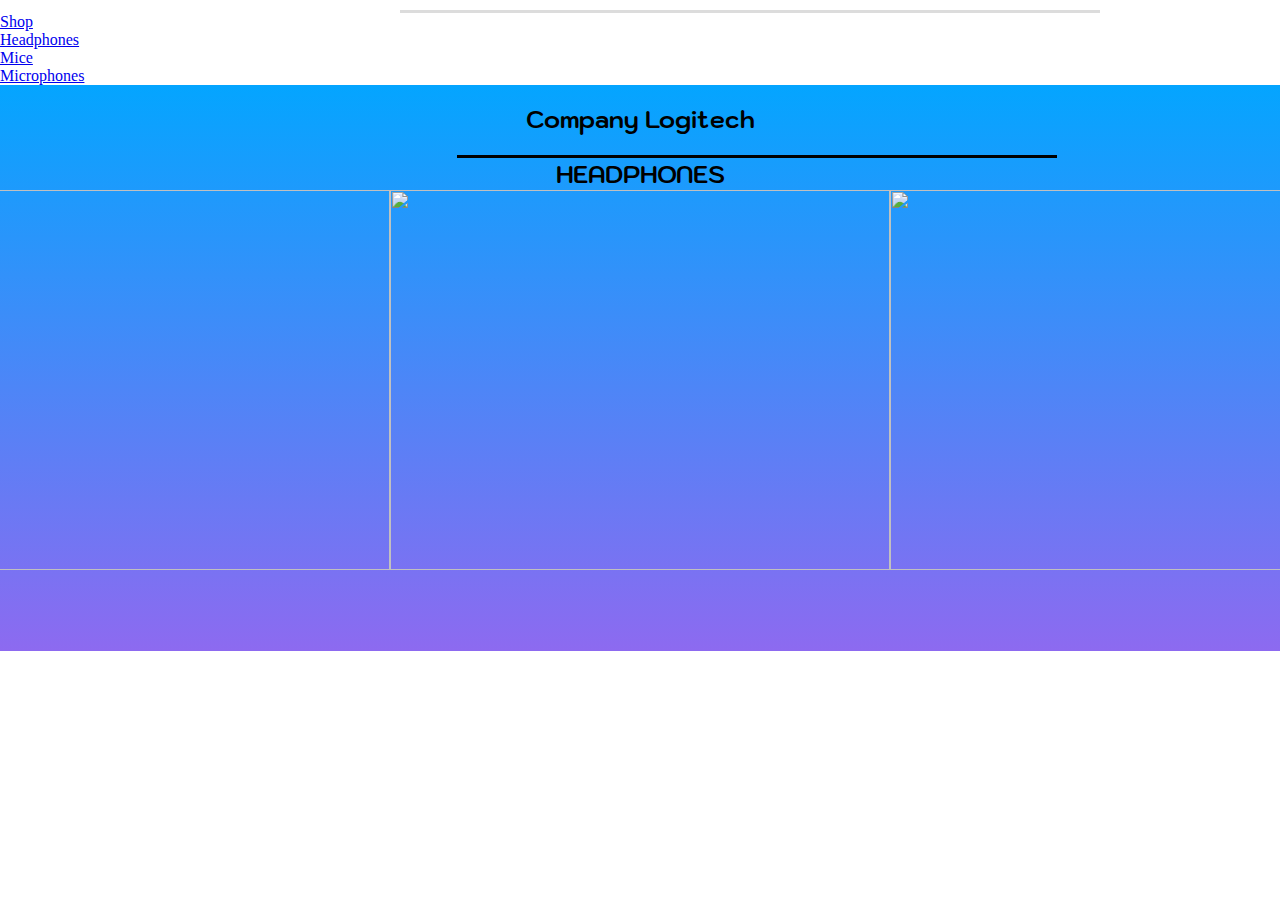
==== Headphones.html @ 4823dd05 "Add files via upload" ====
<!DOCTYPE html>
<html lang="en">
<head>
    <meta charset="UTF-8">
    <meta name="viewport" content="width=device-width, initial-scale=1.0">
    <title>Gaming Headsets, Wireless Headphones, Earphones | Logitech G</title>
    <link rel="stylesheet" href="css/headphones.css">
    <link rel="shortcut icon" href="ico/logitech_logo_icon_181377.png" type="image/x-icon">
    <link href="https://cdn.jsdelivr.net/npm/bootstrap@5.3.0/dist/css/bootstrap.min.css" rel="stylesheet" integrity="sha384-9ndCyUaIbzAi2FUVXJi0CjmCapSmO7SnpJef0486qhLnuZ2cdeRhO02iuK6FUUVM" crossorigin="anonymous">
    <link rel="preconnect" href="https://fonts.googleapis.com">
    <link rel="preconnect" href="https://fonts.gstatic.com" crossorigin>
    <link href="https://fonts.googleapis.com/css2?family=Kodchasan:wght@200;600&display=swap" rel="stylesheet">
</head>
<body>
    <div id="dd">
    </div>
    <header class="d-flex justify-content-center py-3">
        <ul class="nav nav-pills">
            <li class="nav-item">
                <a href="index.html" class="nav-link">Shop</a>
            </li>
            <li class="nav-item">
                <a href="Headphones.html" class="nav-link active" aria-current="page">Headphones</a>
            </li>
            <li class="nav-item">
                <a href="Mice.html" class="nav-link">Mice</a>
            </li>
            <li class="nav-item">
                <a href="Microphones.html" class="nav-link">Microphones</a>
            </li>
        </ul>
    </header>
    <main>
        <div id="ddd">
            <br>
            <h2 class="txtt">Company Logitech</h2>
            <div id="dd2">
            </div>
            <h2 class="txtt">HEADPHONES</h2>
            <div class="klac">
                <img class="karta" src="https://resource.logitechg.com/w_692,c_lpad,ar_4:3,q_auto,f_auto,dpr_1.0/d_transparent.gif/content/dam/gaming/en/products/pro-x-2-lightspeed/gallery/gallery-1-pro-x-2-lightspeed-gaming-headset-black.png?v=1">
                <img class="karta" src="https://resource.logitechg.com/w_386,ar_1.0,c_limit,f_auto,q_auto,dpr_2.0/d_transparent.gif/content/dam/gaming/en/products/shroud/shroud-prox-gallery-1.png?v=1">
                <img class="karta" src="https://resource.logitechg.com/w_386,ar_1.0,c_limit,f_auto,q_auto,dpr_2.0/d_transparent.gif/content/dam/gaming/en/products/fits/gallery/gallery-1-white.png?v=1">
            </div>
        </div><br><br>
    </main>
    <script src="https://cdn.jsdelivr.net/npm/bootstrap@5.3.0/dist/js/bootstrap.bundle.min.js" integrity="sha384-geWF76RCwLtnZ8qwWowPQNguL3RmwHVBC9FhGdlKrxdiJJigb/j/68SIy3Te4Bkz" crossorigin="anonymous"></script>
</body>
</html>
---- css/headphones.css ----
#dd
{
    margin-top:10px;
    width:700px;
    margin-left:400px;
    height:3px;
    background-color:gainsboro;
}
#ddd
{
    height:566px;
    width:100%;
    text-align:center;
    background: linear-gradient(180deg, #04A5FF, #8D6AF0);
}
#dd2
{
    margin-top:20px;
    width:600px;
    margin-left:457px;
    height:3px;
    background-color:rgb(0, 0, 0);
}
.txtt
{
    font-family: 'Kodchasan', sans-serif;
    font-weight:bolder;
}
.karta
{
    width:500px;
    height:380px;
}
.klac
{
    display: flex;
    align-items: center;
    justify-content: center;
}
*
{
    padding:0;
    margin:0;
}
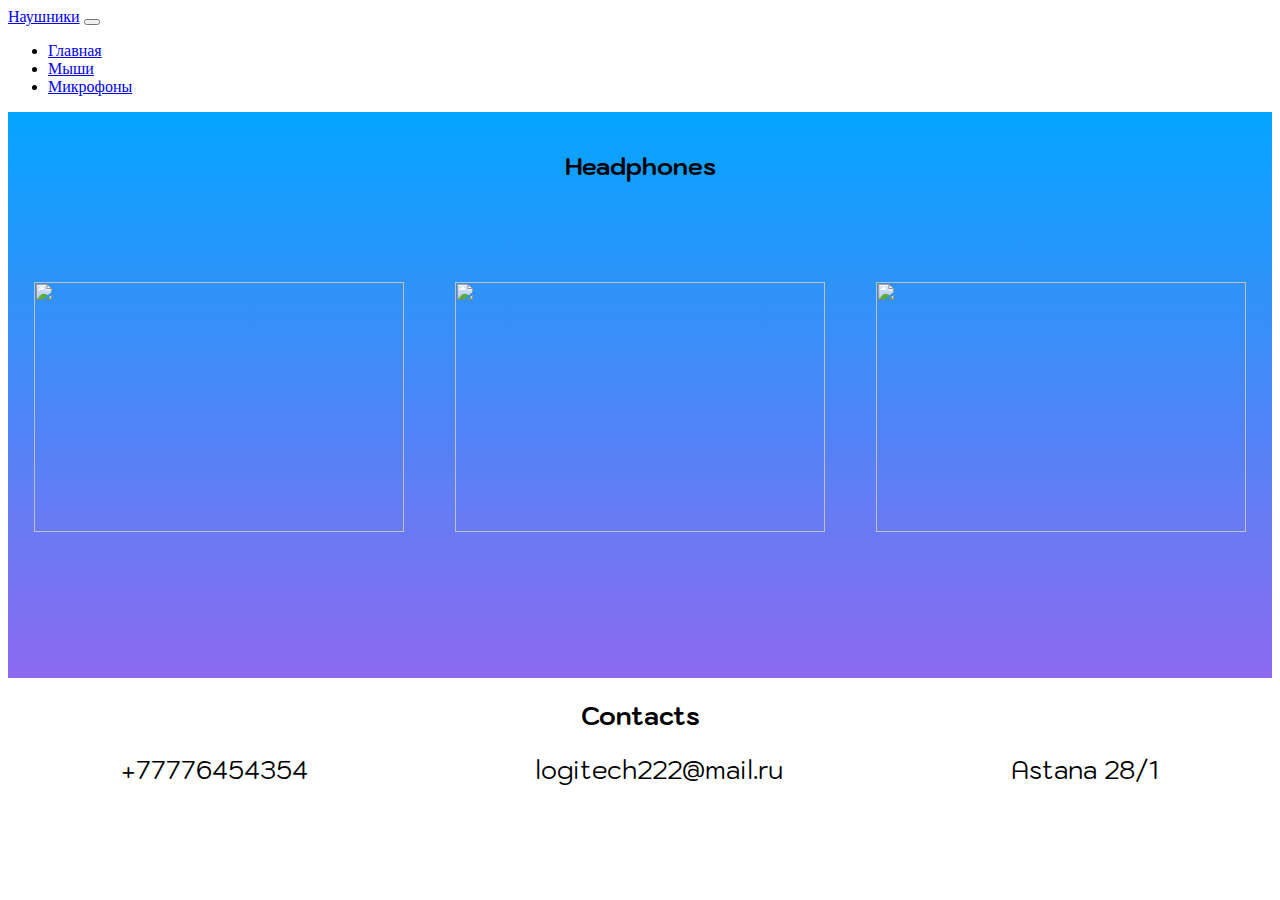
==== commit bff36590: "Add files via upload" ====
--- a/Headphones.html
+++ b/Headphones.html
@@ -3,7 +3,7 @@
 <head>
     <meta charset="UTF-8">
     <meta name="viewport" content="width=device-width, initial-scale=1.0">
-    <title>Gaming Headsets, Wireless Headphones, Earphones | Logitech G</title>
+    <title>Logitech G | Advanced Gaming Experiences for All</title>
     <link rel="stylesheet" href="css/headphones.css">
     <link rel="shortcut icon" href="ico/logitech_logo_icon_181377.png" type="image/x-icon">
     <link href="https://cdn.jsdelivr.net/npm/bootstrap@5.3.0/dist/css/bootstrap.min.css" rel="stylesheet" integrity="sha384-9ndCyUaIbzAi2FUVXJi0CjmCapSmO7SnpJef0486qhLnuZ2cdeRhO02iuK6FUUVM" crossorigin="anonymous">
@@ -12,38 +12,56 @@
     <link href="https://fonts.googleapis.com/css2?family=Kodchasan:wght@200;600&display=swap" rel="stylesheet">
 </head>
 <body>
-    <div id="dd">
+    <div id="ddF">
     </div>
-    <header class="d-flex justify-content-center py-3">
-        <ul class="nav nav-pills">
-            <li class="nav-item">
-                <a href="index.html" class="nav-link">Shop</a>
-            </li>
-            <li class="nav-item">
-                <a href="Headphones.html" class="nav-link active" aria-current="page">Headphones</a>
-            </li>
-            <li class="nav-item">
-                <a href="Mice.html" class="nav-link">Mice</a>
-            </li>
-            <li class="nav-item">
-                <a href="Microphones.html" class="nav-link">Microphones</a>
-            </li>
-        </ul>
+    <header>
+        <nav class="navbar navbar-expand-lg bg-body-tertiary">
+            <div class="container-fluid">
+              <a class="navbar-brand" href="Headphones.html">Наушники</a>
+              <button class="navbar-toggler" type="button" data-bs-toggle="collapse" data-bs-target="#navbarNav" aria-controls="navbarNav" aria-expanded="false" aria-label="Переключатель навигации">
+                <span class="navbar-toggler-icon"></span>
+              </button>
+              <div class="collapse navbar-collapse" id="navbarNav">
+                <ul class="navbar-nav">
+                  <li class="nav-item">
+                    <a class="nav-link active" aria-current="page" href="index.html">Главная</a>
+                  </li>
+                  <li class="nav-item">
+                    <a class="nav-link" href="Mice.html">Мыши</a>
+                  </li>
+                  <li class="nav-item">
+                    <a class="nav-link" href="Microphones.html">Микрофоны</a>
+                  </li>
+                </ul>
+              </div>
+            </div>
+          </nav>
     </header>
     <main>
         <div id="ddd">
             <br>
-            <h2 class="txtt">Company Logitech</h2>
-            <div id="dd2">
+            <h2 class="txtt">Headphones</h2>
+            <div class="rodkart">
+                <div>
+                    <img class="karta"src="https://resource.logitechg.com/w_692,c_lpad,ar_4:3,q_auto,f_auto,dpr_1.0/d_transparent.gif/content/dam/gaming/en/products/pro-x-2-lightspeed/gallery/gallery-1-pro-x-2-lightspeed-gaming-headset-black.png?v=1">
+                </div>
+                <div>
+                    <img class="karta1" src="https://resource.logitechg.com/w_386,ar_1.0,c_limit,f_auto,q_auto,dpr_2.0/d_transparent.gif/content/dam/gaming/en/products/shroud/shroud-prox-gallery-1.png?v=1">
+                </div>
+                <div>
+                    <img class="karta2" src="https://resource.logitechg.com/w_386,ar_1.0,c_limit,f_auto,q_auto,dpr_2.0/d_transparent.gif/content/dam/gaming/en/products/fits/gallery/gallery-1-white.png?v=1">
+                </div>
             </div>
-            <h2 class="txtt">HEADPHONES</h2>
-            <div class="klac">
-                <img class="karta" src="https://resource.logitechg.com/w_692,c_lpad,ar_4:3,q_auto,f_auto,dpr_1.0/d_transparent.gif/content/dam/gaming/en/products/pro-x-2-lightspeed/gallery/gallery-1-pro-x-2-lightspeed-gaming-headset-black.png?v=1">
-                <img class="karta" src="https://resource.logitechg.com/w_386,ar_1.0,c_limit,f_auto,q_auto,dpr_2.0/d_transparent.gif/content/dam/gaming/en/products/shroud/shroud-prox-gallery-1.png?v=1">
-                <img class="karta" src="https://resource.logitechg.com/w_386,ar_1.0,c_limit,f_auto,q_auto,dpr_2.0/d_transparent.gif/content/dam/gaming/en/products/fits/gallery/gallery-1-white.png?v=1">
-            </div>
-        </div><br><br>
+        </div>
     </main>
+    <footer>
+        <h2 class="ggf">Contacts</h2>
+        <div class="fut">
+            <div class="ggf2">+77776454354</div>
+            <div class="ggf3">logitech222@mail.ru</div>
+            <div class="ggf4">Astana 28/1</div>
+        </div>
+    </footer>
     <script src="https://cdn.jsdelivr.net/npm/bootstrap@5.3.0/dist/js/bootstrap.bundle.min.js" integrity="sha384-geWF76RCwLtnZ8qwWowPQNguL3RmwHVBC9FhGdlKrxdiJJigb/j/68SIy3Te4Bkz" crossorigin="anonymous"></script>
 </body>
 </html>--- a/css/headphones.css
+++ b/css/headphones.css
@@ -6,6 +6,15 @@
     height:3px;
     background-color:gainsboro;
 }
+.rod1
+{
+    display: flex;
+}
+.kartinFa
+{
+  margin-left: 70px;
+  margin-top: 20px;
+}
 #ddd
 {
     height:566px;
@@ -26,19 +35,432 @@
     font-family: 'Kodchasan', sans-serif;
     font-weight:bolder;
 }
-.karta
-{
-    width:500px;
-    height:380px;
-}
-.klac
-{
+.txttt
+{
+    font-family: 'Kodchasan', sans-serif;
+    font-weight: lighter;
+    margin-top:50px;
+    font-size:30px;
+    text-align:left;
+    padding-left: 100px;
+}
+.diver1
+{
+    height:40px;
+    width:236px;
+    margin-left:100px;
+    margin-top:30px;
+    background-color:white;
     display: flex;
     align-items: center;
     justify-content: center;
 }
-*
-{
-    padding:0;
-    margin:0;
+.diver2
+{
+    height:40px;
+    width:236px;
+    margin-left:100px;
+    margin-top:10px;
+    background-color:white;
+    display: flex;
+    align-items: center;
+    justify-content: center;
+}
+.divertxt
+{
+    margin-top: 10px;
+    font-family: 'Kodchasan', sans-serif;
+    font-weight: bolder;
+    font-size:15px;
+}
+.kartina
+{
+    width: 50%;
+    height: 50%;
+    margin-left:570px;
+    margin-top:-225px;
+}
+.ggf
+{
+    font-family: 'Kodchasan', sans-serif;
+    display:flex;
+    justify-content: center;
+    font-size:25px;
+}
+.ggf2
+{
+    font-family: 'Kodchasan', sans-serif;
+    font-size:25px;
+}
+.ggf3
+{
+    font-family: 'Kodchasan', sans-serif;
+    font-size:25px;
+}
+.ggf4
+{
+    font-family: 'Kodchasan', sans-serif;
+    font-size:25px;
+}
+.fut
+{
+    display:flex;
+    justify-content: space-around;
+    
+}
+.karta
+{
+    width:440px;
+    height:330px;
+    margin-top:67px;
+}
+.karta1
+{
+    width:440px;
+    height:330px;
+    margin-top:67px;
+}
+.karta2
+{
+    width:440px;
+    height:330px;
+    margin-top:67px;
+}
+.rodkart
+{
+    display: flex;
+    justify-content: space-around;
+    align-items: center;
+}
+@media (max-width:937px) 
+{
+    .txttt
+    {
+        font-size: 25px;
+    } 
+    .kartinFa
+    {
+        width: 300px;
+        height: 200px;
+    }
+    .diver1
+    {
+        height:30px;
+        width:231px;
+    }
+    .diver2
+    {
+        height:30px;
+        width:231px;
+    }
+    .kartinFa
+    {
+        margin-top: 50px;
+    }
+}
+@media (max-width:757px) 
+{
+    .txttt
+    {
+        font-size: 22px;
+    } 
+    .kartinFa
+    {
+        width: 250px;
+        height: 150px;
+    }
+    .diver1
+    {
+        height:25px;
+        width:210px;
+    }
+    .diver2
+    {
+        height:25px;
+        width:210px;
+    }
+    .divertxt
+    {
+        font-size: 13px;
+    }
+    .ggf
+    {
+        font-size: 20px;
+    }
+    .ggf2
+    {
+        font-size: 20px;
+    }
+    .ggf3
+    {
+        font-size: 20px;
+    }
+    .ggf4   
+    {
+        font-size: 20px;
+    }
+    .kartinFa
+    {
+        margin-top: 100px;
+    }
+}
+@media (max-width:652px) 
+{
+   .rod1
+   {
+     flex-direction: column;
+   }
+   .txttt
+   {
+     border: solid 1px;
+   }
+   .kartinFa
+   {
+    margin-top: -5px; 
+   }
+   .diver1
+   {
+    margin: 0 auto;
+    
+   }
+   .diver2
+   {
+    margin: 0 auto;
+    margin-top: 10px;
+   }
+   .fut
+   {
+    flex-direction: column;
+    align-items: center;
+   }
+}
+@media (max-width:408px) 
+{
+   .rod1
+   {
+     flex-direction: column;
+   }
+   .txttt
+   {
+     border: solid 1px;
+     font-size: 19px;
+   }
+   .kartinFa
+   {
+    margin-top: -5px; 
+   }
+   .diver1
+   {
+    margin: 0 auto;
+    
+   }
+   .diver2
+   {
+    margin: 0 auto;
+    margin-top: 10px;
+   }
+   .fut
+   {
+    flex-direction: column;
+    align-items: center;
+   }
+   .ggf
+   {
+    font-size: 18px;
+   }
+   .ggf2
+   {
+    font-size: 18px;
+   }
+   .ggf3
+   {
+    font-size: 18px;
+   }
+   .ggf4
+   {
+    font-size: 18px;
+   }
+
+}
+@media (max-width:1320px)
+{
+    .karta
+    {
+        width:430px;
+        height:310px;
+        margin-top:80px;
+    }
+    .karta1
+    {
+        width:430px;
+        height:310px;
+        margin-top:80px;
+    }
+    .karta2
+    {
+        width:430px;
+        height:310px;
+        margin-top:80px;
+    }
+}
+@media (max-width:1293px)
+{
+    .karta
+    {
+        width:370px;
+        height:250px;
+        margin-top:80px;
+    }
+    .karta1
+    {
+        width:370px;
+        height:250px;
+        margin-top:80px;
+    }
+    .karta2
+    {
+        width:370px;
+        height:250px;
+        margin-top:80px;
+    }
+}
+@media (max-width:1111px)
+{
+    .karta
+    {
+        width:320px;
+        height:200px;
+        margin-top:100px;
+    }
+    .karta1
+    {
+        width:320px;
+        height:200px;
+        margin-top:100px;
+    }
+    .karta2
+    {
+        width:320px;
+        height:200px;
+        margin-top:100px;
+    }
+}
+@media (max-width:961px)
+{
+    .karta
+    {
+        width:270px;
+        height:200px;
+        margin-top:170px;
+    }
+    .karta1
+    {
+        width:270px;
+        height:200px;
+        margin-top:170px;
+    }
+    .karta2
+    {
+        width:270px;
+        height:200px;
+        margin-top:170px;
+    }
+}
+@media (max-width:811px)
+{
+    .karta
+    {
+        width:350px;
+        height:300px;
+        margin-top:-50px;
+    }
+    .karta1
+    {
+        width:350px;
+        height:300px;
+        margin-top:10px;
+    }
+    .karta2
+    {
+        width:350px;
+        height:300px;
+        margin-top:10px;
+    }
+    .rodkart
+    {
+        display:flex;
+        flex-direction: column;
+        align-items: center;
+        margin-top:30px;
+    }
+    #ddd
+    {
+        height:990px;
+        width:100%;
+        text-align:center;
+        background: linear-gradient(180deg, #04A5FF, #8D6AF0);
+    }
+}
+@media (max-width:623px)
+{
+    .karta
+    {
+        width:350px;
+        height:300px;
+        margin-top:-50px;
+    }
+    .karta1
+    {
+        width:350px;
+        height:300px;
+        margin-top:10px;
+    }
+    .karta2
+    {
+        width:350px;
+        height:300px;
+        margin-top:10px;
+    }
+}
+@media (max-width:455px)
+{
+    .karta
+    {
+        width:300px;
+        height:260px;
+        margin-top:-50px;
+    }
+    .karta1
+    {
+        width:300px;
+        height:260px;
+        margin-top:10px;
+    }
+    .karta2
+    {
+        width:300px;
+        height:260px;
+        margin-top:10px;
+    }
+}
+@media (max-width:414px)
+{
+    .karta
+    {
+        width:300px;
+        height:260px;
+        margin-top:-50px;
+    }
+    .karta1
+    {
+        width:300px;
+        height:260px;
+        margin-top:10px;
+    }
+    .karta2
+    {
+        width:300px;
+        height:260px;
+        margin-top:10px;
+    }
 }